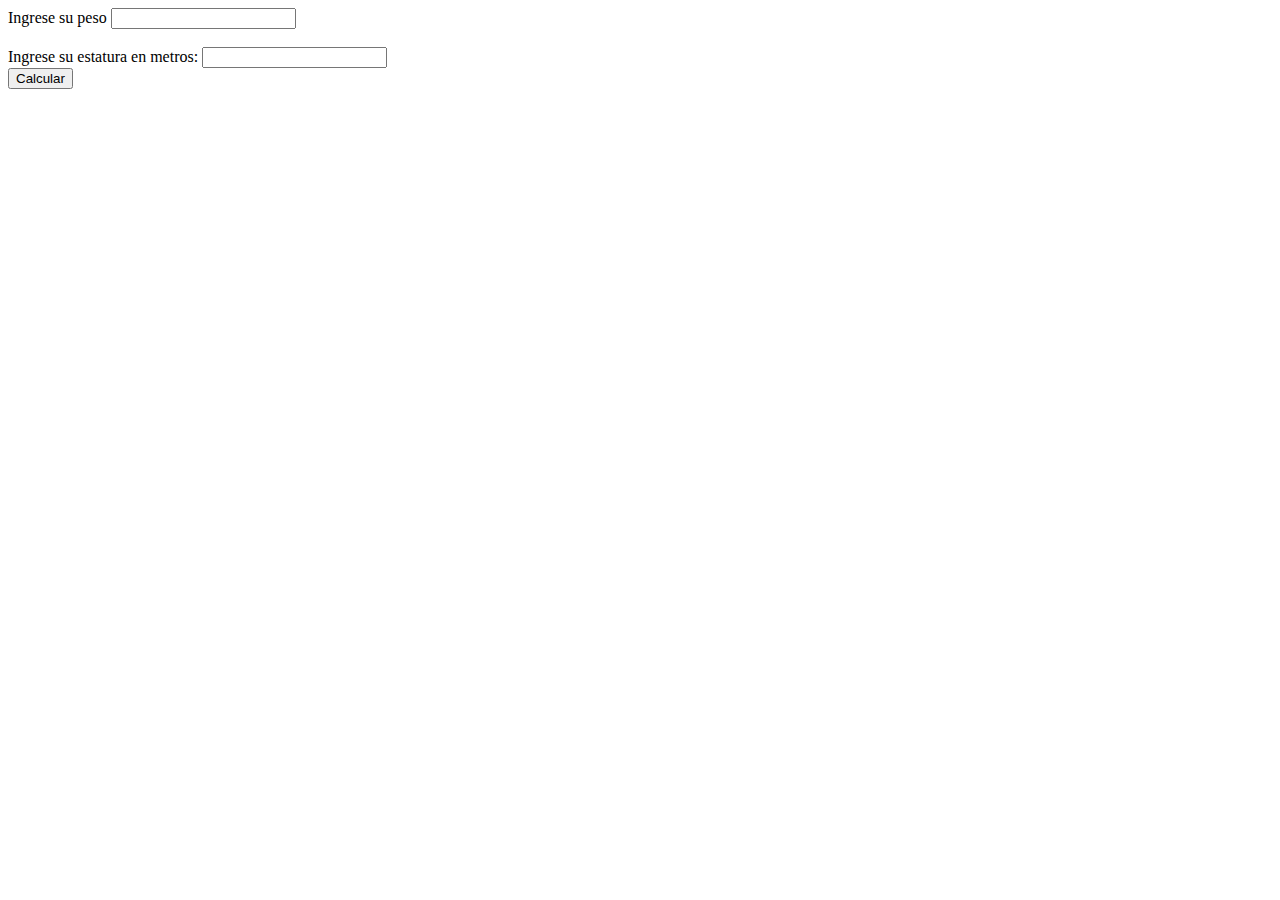
==== ej1/index.html @ eeb4077f "Primer Ejercicio Resuelto" ====
<!DOCTYPE html>
<html lang="en">
<head>
    <meta charset="UTF-8">
    <meta name="viewport" content="width=device-width, initial-scale=1.0">
    <title>Document</title>
</head>
<body>
    <form id="IMC">
        <label for="">Ingrese su peso</label>
        <input type="number" name="" id="peso"><br><br>
        <label for="">Ingrese su estatura en metros:</label>
        <input type="number" name="" id="altura"><br>
        <button type="button" onclick="IMC()">Calcular</button>
    </form>
    <script src="script.js"></script>
</body>
</html>
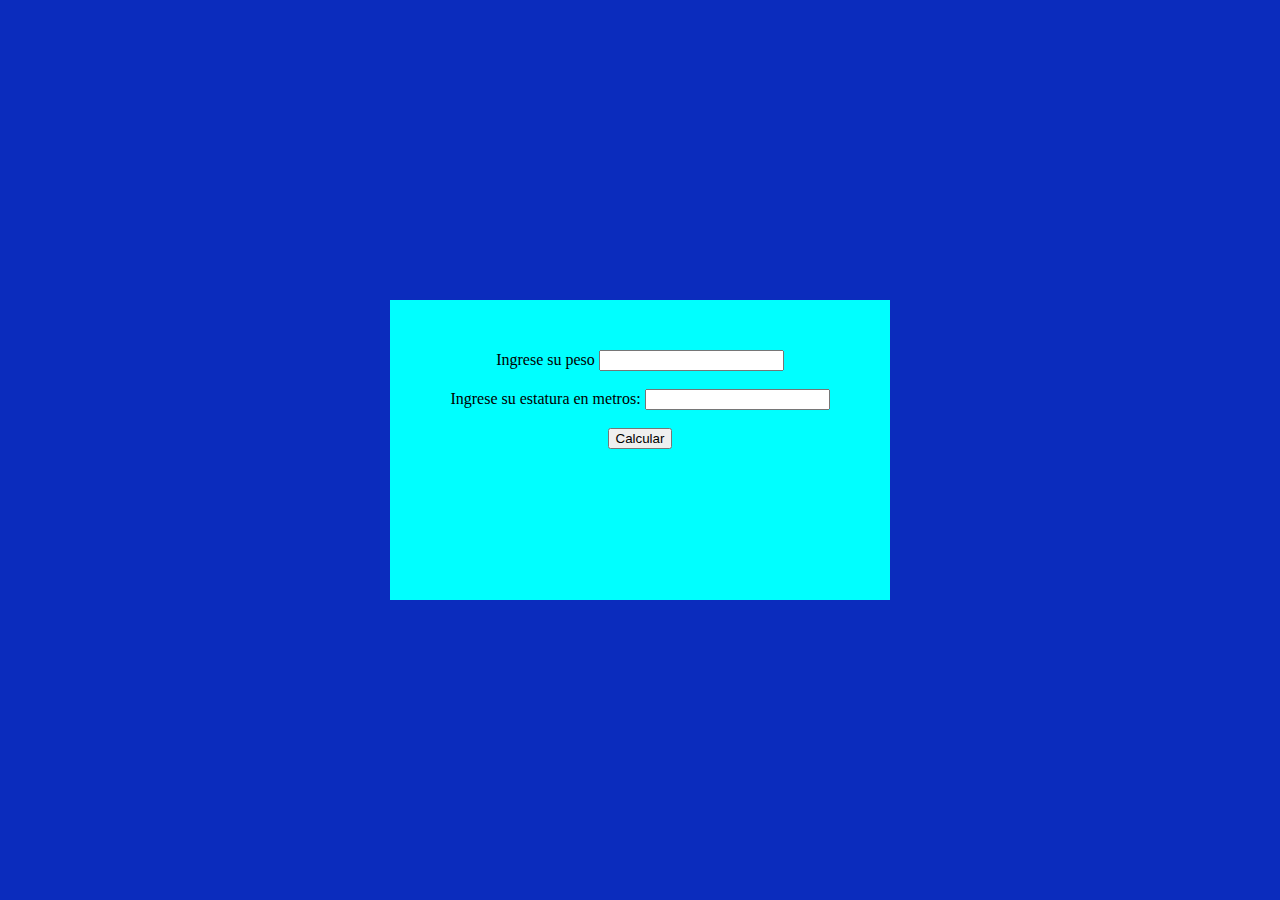
==== commit d0b44135: "Agregado de CSS a el ej1" ====
--- a/ej1/index.html
+++ b/ej1/index.html
@@ -4,15 +4,19 @@
     <meta charset="UTF-8">
     <meta name="viewport" content="width=device-width, initial-scale=1.0">
     <title>Document</title>
+    <link rel="stylesheet" href="style.css">
 </head>
 <body>
+    <div class="contenedor">
     <form id="IMC">
         <label for="">Ingrese su peso</label>
         <input type="number" name="" id="peso"><br><br>
         <label for="">Ingrese su estatura en metros:</label>
-        <input type="number" name="" id="altura"><br>
+        <input type="number" name="" id="altura"><br><br>
+        <label for=""></label>
         <button type="button" onclick="IMC()">Calcular</button>
     </form>
+</div>
     <script src="script.js"></script>
 </body>
 </html>--- a/ej1/style.css
+++ b/ej1/style.css
@@ -0,0 +1,18 @@
+body{
+    background-color: rgb(11, 44, 189);
+}
+.contenedor{
+    text-align: center;
+    padding: 50px;
+    max-width: 700px;
+    background-color: aqua;
+    width: 400px;
+    height: 200px;
+    position: absolute;
+    left: 200px;
+    top: 0;
+    left: 0;
+    right: 0;
+    bottom: 0;
+    margin: auto;
+}